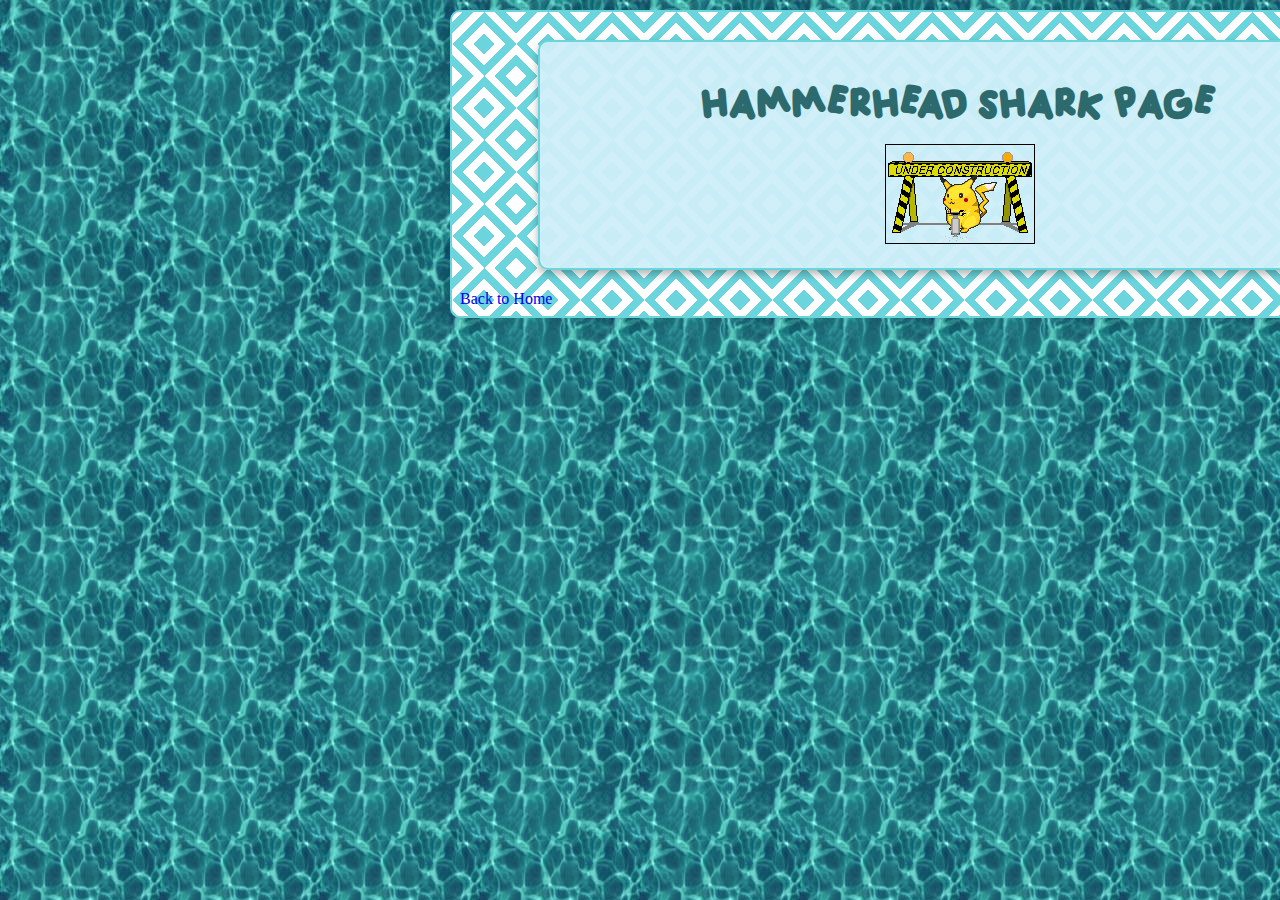
==== hammerhead.html @ a920745d "Imported everything" ====
<!DOCTYPE html>
<html lang="en">

<head>
    <meta charset="UTF-8">
    <meta name="viewport" content="width=device-width, initial-scale=1.0">
    <title>Hammerhead Shark</title>
    <link rel="stylesheet" href="style.css">
    <link rel="preconnect" href="https://fonts.googleapis.com">
    <link rel="preconnect" href="https://fonts.gstatic.com" crossorigin>
    <link
        href="https://fonts.googleapis.com/css2?family=Exo+2:ital,wght@0,100..900;1,100..900&family=Kreon:wght@300..700&display=swap"
        rel="stylesheet">

</head>

<body class="hammerhead-body">
    <div class="text-box-box">
        <div class="text-box">
            <h1>Hammerhead Shark Page</h1>
            <img src="Images/WIP/pikaWIP.gif">
        </div>
        <a href="main.html">Back to Home</a>
    </div>
</body>

</html>
---- style.css ----
@font-face {
    font-family: 'Adelia';
    src: url('Fonts/ADELIA.otf') format('opentype');
    font-weight: normal;
    font-style: normal;
}

@font-face {
    font-family: 'Wonderly';
    src: url('Fonts/Wonderly.otf') format('opentype');
    font-weight: bold;
    font-style: normal;
}

@font-face {
    font-family: 'Exo';
    src: url('Fonts/Exo2-Medium.ttf') format('truetype');
    font-weight: normal;
    font-style: normal;
}

h1 {
    font-family: 'Adelia', Arial, sans-serif;
    font-size: 30px;
    color: #2d6a6e;
}

h2 {
    font-family: 'Wonderly', Arial, sans-serif;
    font-size: 20px;
    color: #0b191a;
}

h3 {
    font-family: 'Adelia', Arial, sans-serif;
    font-size: 14px;
    color: #2d6a6e;
    height: fit-content;
    text-align: center;
}

h4 {
    font-family: 'Exo', Arial, sans-serif;
    font-size: 15px;
    color: #0b191a;
}

a {
    text-decoration: none;
    display: block;
    z-index: 2;
}

.index-body {
    margin: 0;
    padding: 0;
    max-width: 100vh;
    background-image: url('Images/WarmWaterD4.png');
    background-size: cover;
    background-position: center;
    background-repeat: no-repeat;
    background-attachment: fixed;
    font-family: Arial, sans-serif;
    position: relative;


}

.main-body {
    background-image: url('Images/WarmWaterD4.png');
    cursor: url('Images/Cursor/DolphinN_page_01.png'), auto;

}

.hammerhead-body {
    background-image: url("Images/bg/water3.jpg")
}

.jellyfish-body {
    background-image: url("Images/bg/water2.webp")
}

.cursor {
    cursor: url('Images/Cursor/DolphinN_page_02.png'), url('Images/Cursor/DolphinN_page_01.png') auto;
    width: 100vh;
    height: 100vh;

}



.rotating-image {
    transition: transform 0.3s ease;
    display: flex;
    justify-content: center;
    cursor: pointer;
    z-index: 1;

}

.rotating-image:hover {
    transform: rotate(-10deg);
}


.jellyfish {
    position: absolute;
    top: 450px;
    left: 10px;
}

.jellyfish img {
    width: 100%;
    height: auto;
}


.hammerhead {
    position: absolute;
    top: 200px;
    left: 75%;
}

.hammerhead img {
    height: auto;
    max-width: 100%;
}

.rotating-image:hover .hover-text {
    opacity: 1;
}

.hover-text {
    position: absolute;
    top: 50%;
    left: 50%;
    transform: translate(-50%, -50%);
    color: white;
    font-family: 'Wonderly', Arial, sans-serif;
    font-size: 25px;
    text-shadow: -1px -1px 0 #000, 1px -1px 0 #000, -1px 1px 0 #000, 1px 1px 0 #000;
    font-weight: bold;
    text-align: center;
    opacity: 0;
    /* Hide text by default */
    transition: opacity 0.3s ease;
    /* Smooth transition */
}



.text-box {
    background-color: rgba(205, 238, 248, 0.95);
    box-shadow: 0 4px 8px rgba(0, 0, 0, 0.3);
    border-radius: 10px;
    border: 2px solid #6ad5dc;
    padding: 20px;
    max-width: 800px;
    margin: 20px auto;
    text-align: center;

}


.text-box-box {
    position: absolute;
    top: 10px;
    left: 50vh;
    border: 2px solid #6ad5dc;
    padding: 8px;
    width: 1000px;
    box-shadow: 0 4px 8px rgba(0, 0, 0, 0.1);





    background: linear-gradient(45deg, #0000 calc(25%/3), #6ad5dc 0 calc(50%/3),
            #0000 0 calc(250%/3), #6ad5dc 0 calc(275%/3),
            #0000 0), linear-gradient(45deg, #6ad5dc calc(25%/3), #0000 0 calc(50%/3),
            #6ad5dc 0 25%, #0000 0 75%,
            #6ad5dc 0 calc(250%/3), #0000 0 calc(275%/3),
            #6ad5dc 0),
        linear-gradient(-45deg, #0000 calc(25%/3), #6ad5dc 0 calc(50%/3),
            #0000 0 calc(250%/3), #6ad5dc 0 calc(275%/3),
            #0000 0), linear-gradient(-45deg, #6ad5dc calc(25%/3), #0000 0 calc(50%/3),
            #6ad5dc 0 25%, #0000 0 75%,
            #6ad5dc 0 calc(250%/3), #0000 0 calc(275%/3),
            #6ad5dc 0) #ffffff;
    background-size: 64px 64px;
    background-position: 0 0, 32px 32px;
    border-radius: 10px;

}



.enter-main {
    display: flex;
    justify-content: center;
    margin-left: 100%;
    margin-top: 40%;
    transition: transform 1s ease-in-out;
}

.enter-main:hover {
    transform: rotate(-360deg) scale(1.8);
}

.header-container {
    display: flex;
    justify-content: center;
    gap: 30px;

}


.exo-2 {
    font-family: "Exo 2", serif;
    font-optical-sizing: auto;
    font-weight: 700;
    font-style: normal;
}

.music-box {

    background-color: rgba(205, 238, 248, 0.95);
    box-shadow: 0 4px 8px rgba(0, 0, 0, 0.3);
    border-radius: 10px;
    border: 2px solid #6ad5dc;
    width: 500px;
    height: 120px;
    font-family: 'Wonderly', Arial, sans-serif;
    display: flex;
    align-items: center;
    padding: 10px;
    gap: 20px;
}

.right-box {
    background-color: rgba(205, 238, 248, 0.95);
    box-shadow: 0 4px 8px rgba(0, 0, 0, 0.3);
    border-radius: 10px;
    border: 2px solid #6ad5dc;
    width: 400px;
    height: 140px;
    font-family: 'Wonderly', Arial, sans-serif;
    display: flex;
    align-items: center;
    justify-content: center;
    ;
}

.music-info {
    display: inline-block;
    width: 100%;
    height: 100%;
    padding-top: 10px;
    padding-bottom: 10px;


}

.music-cover {
    width: auto;
    height: 100%;
    border: #000 2px solid;
}

.music-text {

    width: fit-content;
    height: fit-content;
}

.music-title {

    width: fit-content;
    height: fit-content;
}

.music-icons {

    margin-top: 10px;
    margin-bottom: 5px;
}

.music-length {
    display: flex;
    align-items: center;
    gap: 2px;
}

.music-bar {
    width: 100%;

}

.banner-box {
    display: inline-block;
}

.banner-list {
    display: flex;
    justify-content: center;
}

.main-box {
    display: flex;
    gap: 10px;
    font-family: 'Exo', Arial, sans-serif;

}

.main-left-right {
    background-color: rgba(205, 238, 248, 0.95);
    box-shadow: 0 4px 8px rgba(0, 0, 0, 0.3);
    border-top-left-radius: 10px;
    border-bottom-left-radius: 10px;
    border: 2px solid #6ad5dc;
    width: 25%;
    height: 300px;
    overflow-wrap: break-word;
    overflow-y: scroll;
    padding: 10px;

}

.main-div-resize {
    width: 100%;
    height: auto;
}

.main-blog {
    background-color: rgba(205, 238, 248, 0.95);
    box-shadow: 0 4px 8px rgba(0, 0, 0, 0.3);
    border-radius: 10px;
    border: 2px solid #6ad5dc;
    justify-content: center;
    padding: 10px;
    width: 50%;
    height: fit-content;
}

.main-kitty {
    background-color: rgba(0, 0, 0, 0.3);
    width: 100%;

    overflow: hidden;
    display: flex;
    gap: 5px;
}

.main-kitty img {
    width: 25%;
    /* Scale images to fit the width of the div */
    height: fit-content;
    /* Maintain aspect ratio */
    display: block;
    /* Remove any inline spacing */
}
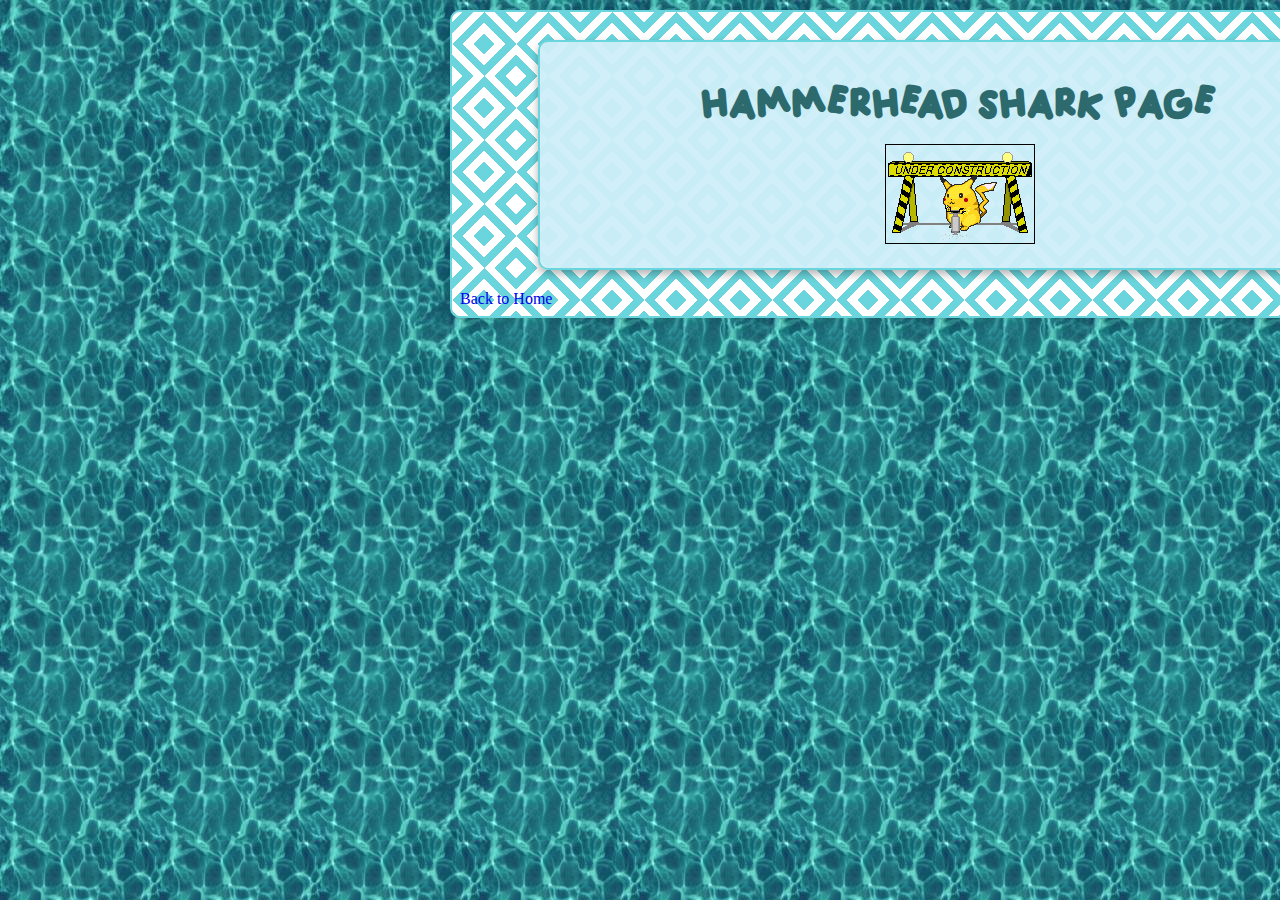
==== commit 33b8625a: "Added that little starfish thingy uhh the favicon" ====
--- a/hammerhead.html
+++ b/hammerhead.html
@@ -11,6 +11,7 @@
     <link
         href="https://fonts.googleapis.com/css2?family=Exo+2:ital,wght@0,100..900;1,100..900&family=Kreon:wght@300..700&display=swap"
         rel="stylesheet">
+    <link rel="icon" href="Images/favicon.png" type="image/png">
 
 </head>
 
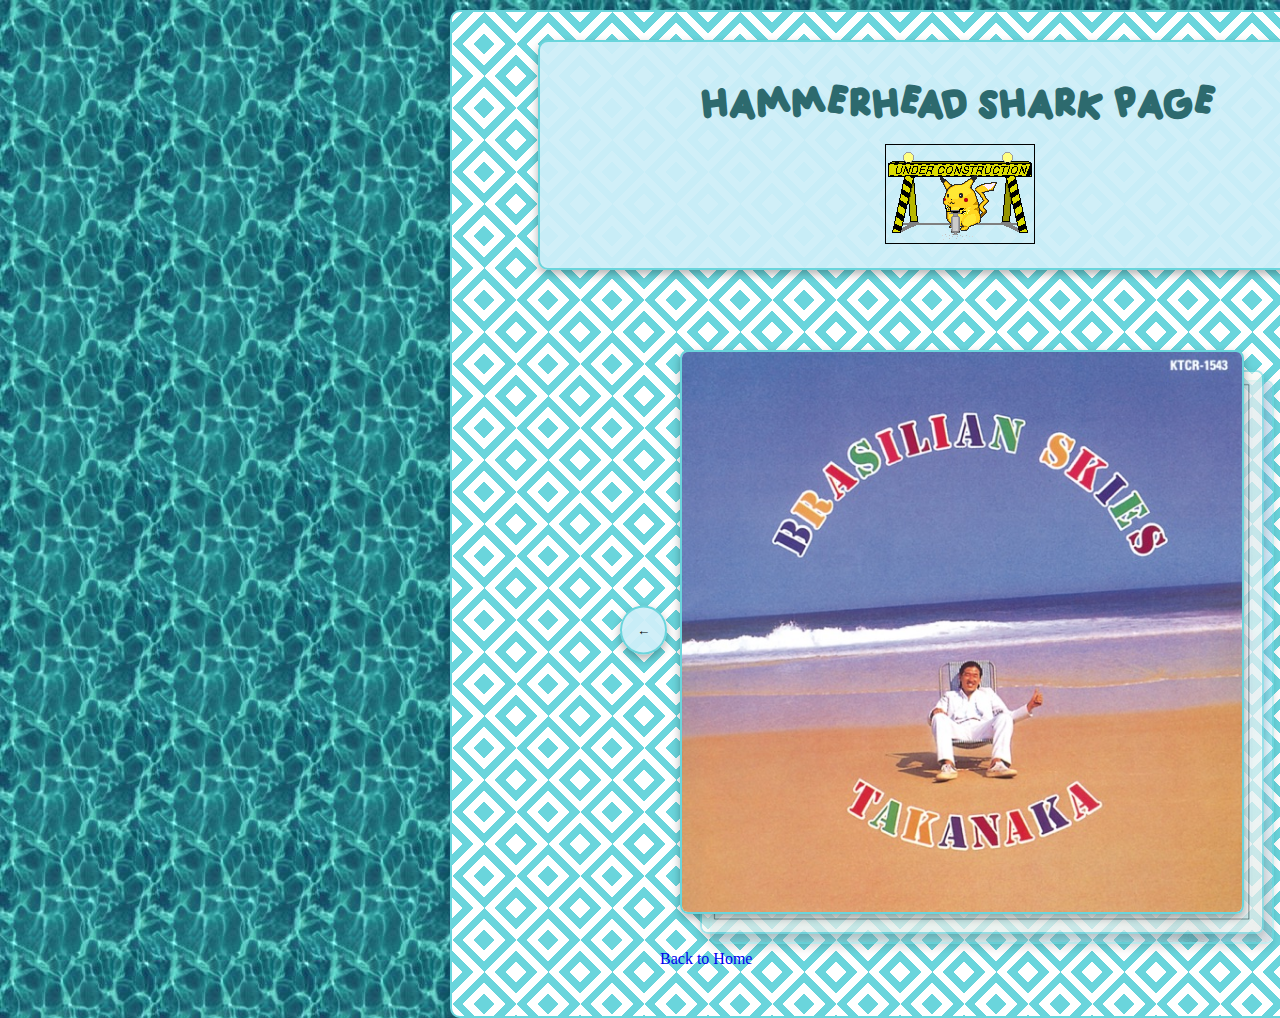
==== commit b10a7ce9: "FUCK REACT" ====
--- a/hammerhead.html
+++ b/hammerhead.html
@@ -6,12 +6,15 @@
     <meta name="viewport" content="width=device-width, initial-scale=1.0">
     <title>Hammerhead Shark</title>
     <link rel="stylesheet" href="style.css">
+    <link rel="stylesheet" href="carouselstyle.css">
     <link rel="preconnect" href="https://fonts.googleapis.com">
     <link rel="preconnect" href="https://fonts.gstatic.com" crossorigin>
     <link
         href="https://fonts.googleapis.com/css2?family=Exo+2:ital,wght@0,100..900;1,100..900&family=Kreon:wght@300..700&display=swap"
         rel="stylesheet">
     <link rel="icon" href="Images/favicon.png" type="image/png">
+    <script src="scripts.js" defer></script>
+
 
 </head>
 
@@ -20,9 +23,21 @@
         <div class="text-box">
             <h1>Hammerhead Shark Page</h1>
             <img src="Images/WIP/pikaWIP.gif">
+
         </div>
+        <div class="carousel-container">
+            <div class="carousel-wrapper">
+                <div class="carousel-content" id="carouselWrapper">
+                    <!-- Albums will be inserted here by JavaScript -->
+                </div>
+                <div class="controls">
+                    <button class="control-button" id="prevButton">←</button>
+                    <button class="control-button" id="nextButton">→</button>
+                </div>
+            </div>
         <a href="main.html">Back to Home</a>
     </div>
+
 </body>
 
 </html>--- a/style.css
+++ b/style.css
@@ -307,18 +307,33 @@
 
 .main-box {
     display: flex;
+    font-family: 'Exo', Arial, sans-serif;
     gap: 10px;
-    font-family: 'Exo', Arial, sans-serif;
-
-}
-
-.main-left-right {
+}
+
+.main-left {
+    width: 25%;
+    display: grid;
+
+    gap: 10px;
+}
+
+.main-right {
+    width: 25%;
+    height:fit-content;
+    display: grid;
+
+    gap: 10px;
+}
+
+
+.main-updates {
     background-color: rgba(205, 238, 248, 0.95);
     box-shadow: 0 4px 8px rgba(0, 0, 0, 0.3);
     border-top-left-radius: 10px;
     border-bottom-left-radius: 10px;
     border: 2px solid #6ad5dc;
-    width: 25%;
+    width: auto;
     height: 300px;
     overflow-wrap: break-word;
     overflow-y: scroll;
@@ -358,4 +373,34 @@
     /* Maintain aspect ratio */
     display: block;
     /* Remove any inline spacing */
+}
+
+.chatroom {
+    width: 100%;
+    height: 450px;
+    background-color: rgba(205, 238, 248, 0.95);
+    box-shadow: 0 4px 8px rgba(0, 0, 0, 0.3);
+    border-radius: 10px;
+    border: 2px solid #6ad5dc;
+}
+
+.main-friends {
+    background-color: rgba(205, 238, 248, 0.95);
+    box-shadow: 0 4px 8px rgba(0, 0, 0, 0.3);
+    border-radius: 10px;
+    border: 2px solid #6ad5dc;
+    justify-content: center;
+    padding: 10px;
+
+    height: fit-content;
+
+
+}
+
+.blinkie {
+    transition: transform 0.3s ease;
+}
+
+.blinkie:hover {
+    transform: scale(1.05);
 }--- a/carouselstyle.css
+++ b/carouselstyle.css
@@ -0,0 +1,69 @@
+.carousel-container {
+    position: relative;
+    width: 600px;
+    margin: 40px auto;
+    perspective: 1000px;
+}
+
+.carousel-wrapper {
+    position: relative;
+    /* Changed to maintain square aspect ratio */
+    aspect-ratio: 1;
+    padding: 40px 20px;
+}
+
+.carousel-content {
+    position: relative;
+    height: 100%;
+}
+
+.album {
+    position: absolute;
+    width: 100%;
+    height: 100%;
+    transition: all 0.5s ease-in-out;
+}
+
+.album img {
+    width: 100%;
+    height: 100%;
+    object-fit: cover;
+    border-radius: 8px;
+    border: 2px solid #6ad5dc;
+    box-shadow: 0 4px 8px rgba(0, 0, 0, 0.3);
+    background-color: rgba(205, 238, 248, 0.95);
+}
+
+.controls {
+    position: absolute;
+    width: 100%;
+    top: 50%;
+    left: 0;
+    transform: translateY(-50%);
+    display: flex;
+    justify-content: space-between;
+    pointer-events: none;
+}
+
+.control-button {
+    padding: 15px;
+    border: 2px solid #6ad5dc;
+    border-radius: 50%;
+    background-color: rgba(205, 238, 248, 0.95);
+    cursor: pointer;
+    box-shadow: 0 4px 8px rgba(0, 0, 0, 0.3);
+    transition: background-color 0.3s ease;
+    pointer-events: auto;
+    z-index: 1000;
+    margin-left: -40px;
+    margin-right: -70px;
+}
+
+.control-button:hover {
+    background-color: #6ad5dc;
+}
+
+.control-button:disabled {
+    opacity: 0.5;
+    cursor: not-allowed;
+}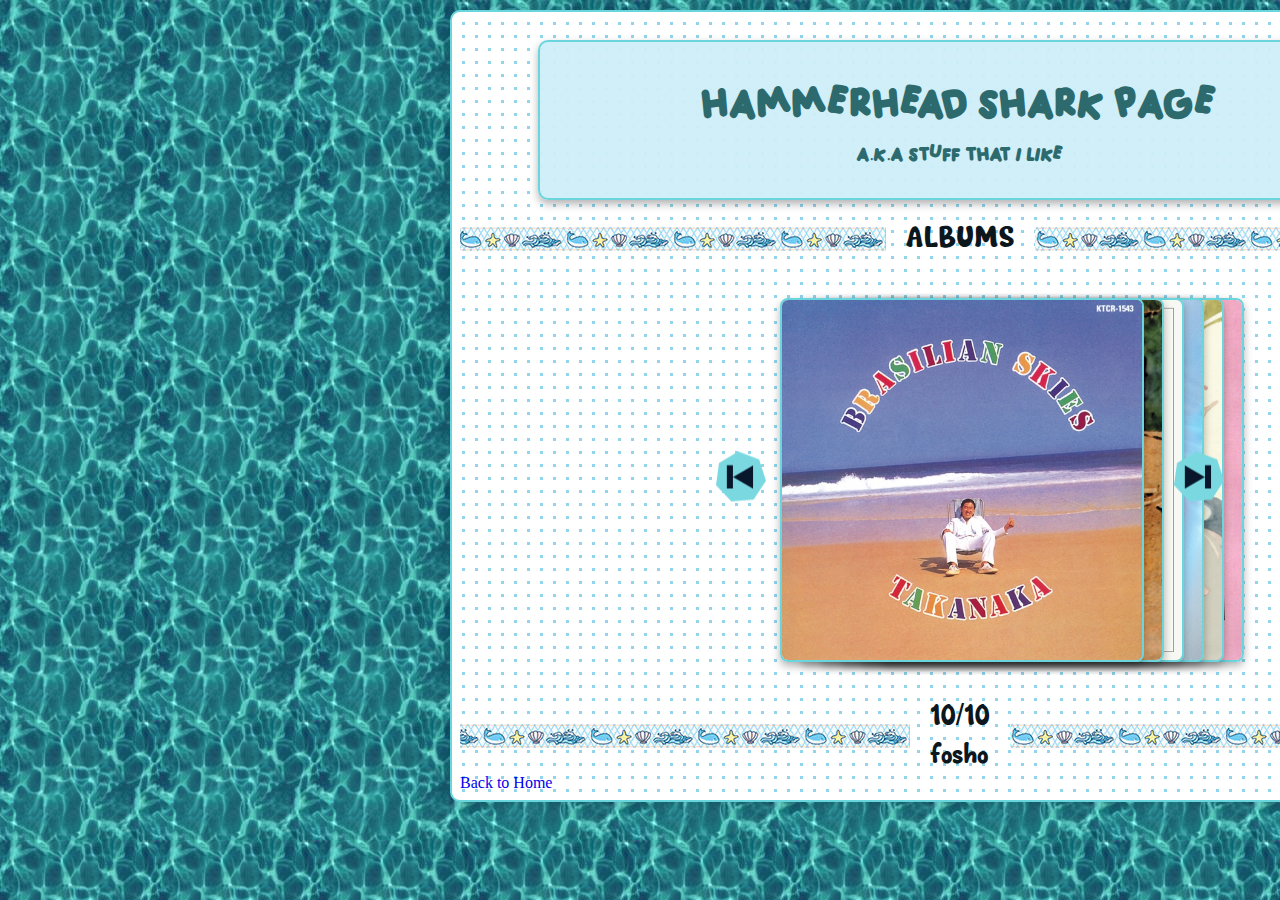
==== commit c686e58f: "Pushin P we doin these albums ong we is" ====
--- a/hammerhead.html
+++ b/hammerhead.html
@@ -6,7 +6,7 @@
     <meta name="viewport" content="width=device-width, initial-scale=1.0">
     <title>Hammerhead Shark</title>
     <link rel="stylesheet" href="style.css">
-    <link rel="stylesheet" href="carouselstyle.css">
+    <link rel="stylesheet" href="style/hammerhead.css">
     <link rel="preconnect" href="https://fonts.googleapis.com">
     <link rel="preconnect" href="https://fonts.gstatic.com" crossorigin>
     <link
@@ -19,24 +19,40 @@
 </head>
 
 <body class="hammerhead-body">
-    <div class="text-box-box">
+    <div class="hammerhead-box-box">
         <div class="text-box">
             <h1>Hammerhead Shark Page</h1>
-            <img src="Images/WIP/pikaWIP.gif">
+            <h3>A.K.A Stuff that I like</h3>
+
 
         </div>
+        <div class="media-separator">
+            <img class="main-div-resize" src="Images/Banners/whalediv.jpg">
+            ALBUMS
+            <img class="main-div-resize" src="Images/Banners/whalediv.jpg">
+        </div>
+
         <div class="carousel-container">
             <div class="carousel-wrapper">
                 <div class="carousel-content" id="carouselWrapper">
-                    <!-- Albums will be inserted here by JavaScript -->
                 </div>
                 <div class="controls">
-                    <button class="control-button" id="prevButton">←</button>
-                    <button class="control-button" id="nextButton">→</button>
+                    <button class="control-button left" id="prevButton">
+                        <img src="Images/Music/back.png" alt="Back Button">
+                    </button>
+                    <button class="control-button right" id="nextButton">
+                        <img src="Images/Music/skip.png" alt="Skip Button">
+                    </button>
                 </div>
             </div>
-        <a href="main.html">Back to Home</a>
+            
     </div>
+    <div class="media-separator">
+        <img class="main-div-resize" src="Images/Banners/whalediv.jpg">
+        10/10 fosho
+        <img class="main-div-resize" src="Images/Banners/whalediv.jpg">
+    </div>
+    <a href="main.html">Back to Home</a>
 
 </body>
 
--- a/style/hammerhead.css
+++ b/style/hammerhead.css
@@ -0,0 +1,114 @@
+.carousel-container {
+    position: relative;
+    width: 400px;
+    margin: 0px auto;
+    perspective: 1000px;
+
+
+}
+
+.carousel-wrapper {
+    position: relative;
+    /* Changed to maintain square aspect ratio */
+    aspect-ratio: 1;
+    padding: 40px 20px;
+    
+    
+}
+
+.carousel-content {
+    position: relative;
+    height: 100%;
+    
+}
+
+.album {
+    position: absolute;
+    width: 100%;
+    height: 100%;
+    transition: all 0.5s ease-in-out;
+}
+
+.album img {
+    width: 100%;
+    height: 100%;
+    object-fit: cover;
+    border-radius: 8px;
+    border: 2px solid #6ad5dc;
+    box-shadow: 0 4px 8px rgba(0, 0, 0, 0.3);
+    background-color: rgba(205, 238, 248, 0.95);
+}
+
+.controls {
+    position: absolute;
+    width: 100%;
+    top: 50%;
+    left: 0;
+    transform: translateY(-50%);
+    display: flex;
+    justify-content: space-between;
+    pointer-events: none;
+    z-index: 1000;
+}
+
+.control-button {
+
+    border: none;
+    border-radius: 50%;
+    background-color:transparent;
+    cursor: pointer;
+    width: fit-content;
+    height: fit-content;
+    transition: background-color 0.3s ease ;
+    transition: transform 0.3s ease;
+    pointer-events: auto;
+    z-index: 1001;
+    margin-left: -50px;
+    margin-right: -70px;
+}
+
+.control-button.left:hover {
+
+    transform: scale(1.1) translateX(-10px);
+}
+
+.control-button.right:hover {
+    transform: scale(1.1) translateX(10px); /* Move right button towards the outside */
+}
+.control-button:disabled {
+    opacity: 0.5;
+    cursor: not-allowed;
+}
+
+.hammerhead-box-box {
+    position: absolute;
+    top: 10px;
+    left: 50vh;
+    border: 2px solid #6ad5dc;
+    padding: 8px;
+    width: 1000px;
+    box-shadow: 0 4px 8px rgba(0, 0, 0, 0.1);
+
+
+
+
+    background-image: linear-gradient(#ffffff 10px, transparent 10px), linear-gradient(to right, #ffffff 10px, transparent 10px);
+    background-size: 13px 13px;
+    background-color: #91d4ec;
+
+    border-radius: 10px;
+
+}
+
+.media-separator {
+
+    width: 100%;
+    font-family: 'Wonderly', Arial, sans-serif;
+    display: flex;
+    align-items: center;
+    justify-content: center;
+    font-size: 30px;
+    color: #0c171d;
+    overflow: hidden;
+    gap:20px;
+}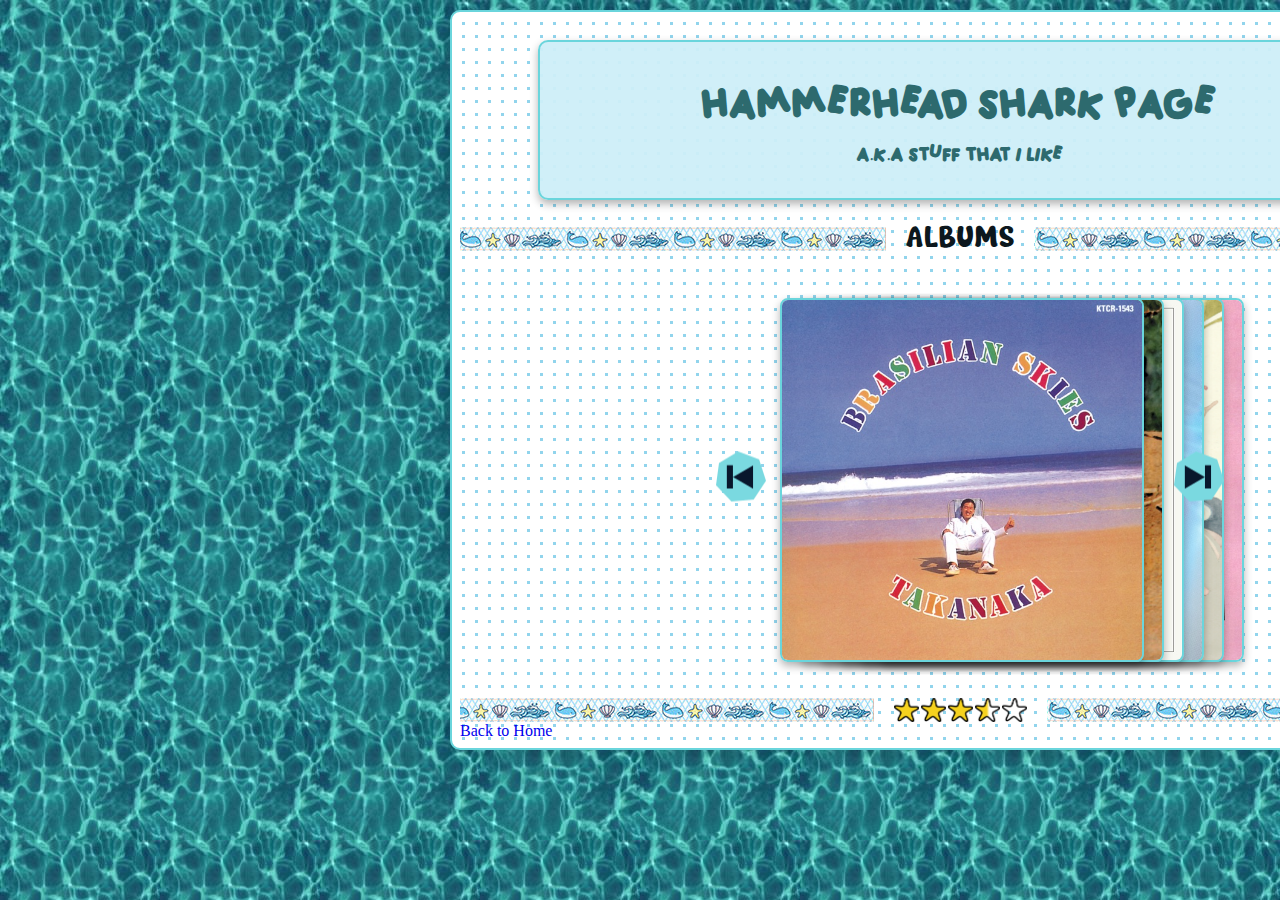
==== commit 760873ab: "added stuff hammerhead work" ====
--- a/hammerhead.html
+++ b/hammerhead.html
@@ -49,7 +49,14 @@
     </div>
     <div class="media-separator">
         <img class="main-div-resize" src="Images/Banners/whalediv.jpg">
-        10/10 fosho
+        <div class="rating">
+
+            <img class="hammerhead-rating-resize"src="Images/star/star1.png">
+            <img class="hammerhead-rating-resize"src="Images/star/star1.png">
+            <img class="hammerhead-rating-resize"src="Images/star/star1.png">
+            <img class="hammerhead-rating-resize"src="Images/star/star2.png">
+            <img class="hammerhead-rating-resize"src="Images/star/star0.png">
+        </div>
         <img class="main-div-resize" src="Images/Banners/whalediv.jpg">
     </div>
     <a href="main.html">Back to Home</a>
--- a/style.css
+++ b/style.css
@@ -248,7 +248,7 @@
     display: flex;
     align-items: center;
     justify-content: center;
-    ;
+
 }
 
 .music-info {
--- a/style/hammerhead.css
+++ b/style/hammerhead.css
@@ -111,4 +111,19 @@
     color: #0c171d;
     overflow: hidden;
     gap:20px;
+}
+
+
+
+.rating {
+    display:flex;
+    width: fit-content;
+    height:fit-content;
+    gap: 2px;
+
+}
+
+.hammerhead-rating-resize {
+    width: 25px;
+    height: auto;
 }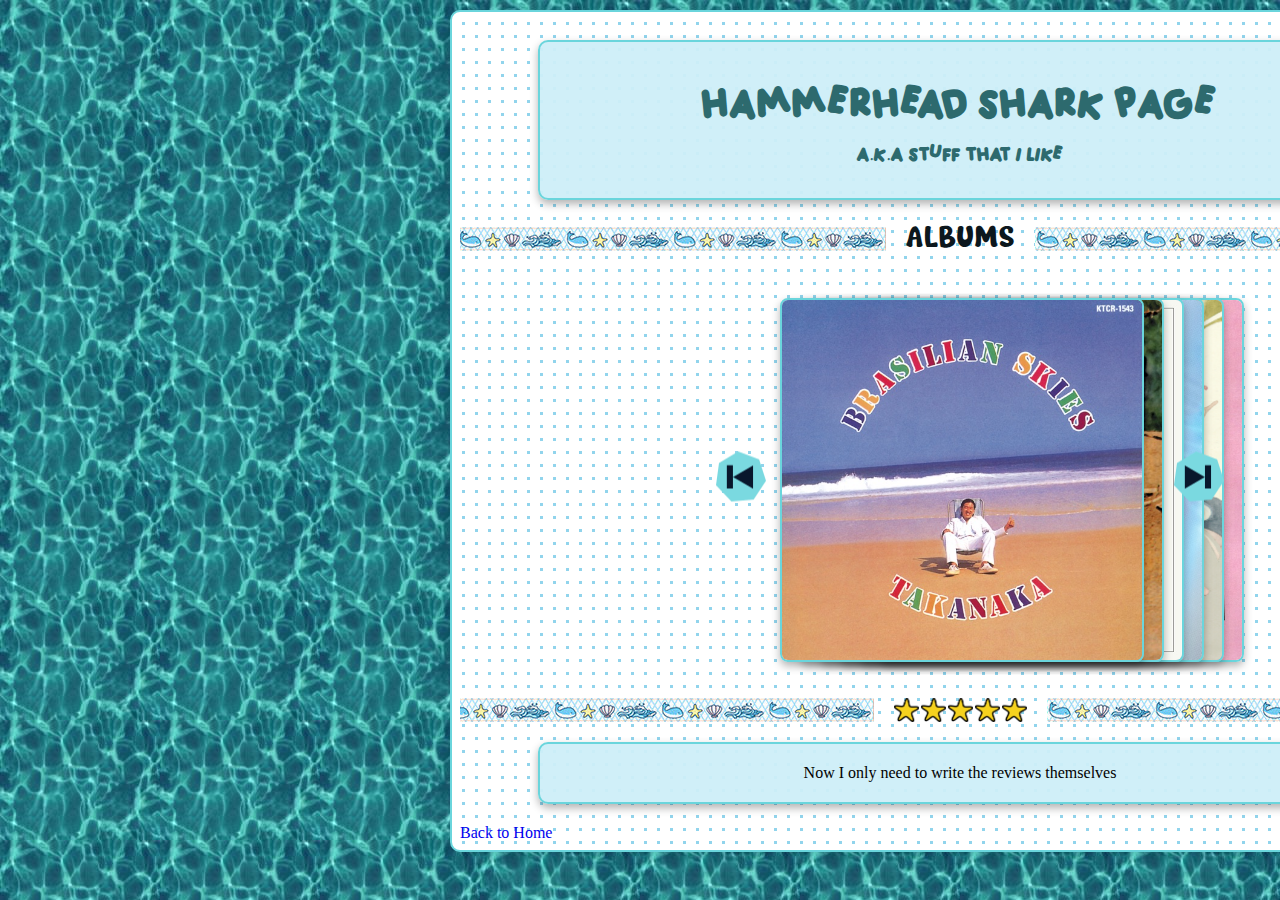
==== commit ee94e17c: "thank you javascript we all say in unison" ====
--- a/hammerhead.html
+++ b/hammerhead.html
@@ -51,13 +51,13 @@
         <img class="main-div-resize" src="Images/Banners/whalediv.jpg">
         <div class="rating">
 
-            <img class="hammerhead-rating-resize"src="Images/star/star1.png">
-            <img class="hammerhead-rating-resize"src="Images/star/star1.png">
-            <img class="hammerhead-rating-resize"src="Images/star/star1.png">
-            <img class="hammerhead-rating-resize"src="Images/star/star2.png">
-            <img class="hammerhead-rating-resize"src="Images/star/star0.png">
+            <div class="rating" id="albumRating"></div>
         </div>
         <img class="main-div-resize" src="Images/Banners/whalediv.jpg">
+    </div>
+
+    <div class="text-box">
+        <div class="album-review" id="albumReview"></div>
     </div>
     <a href="main.html">Back to Home</a>
 
